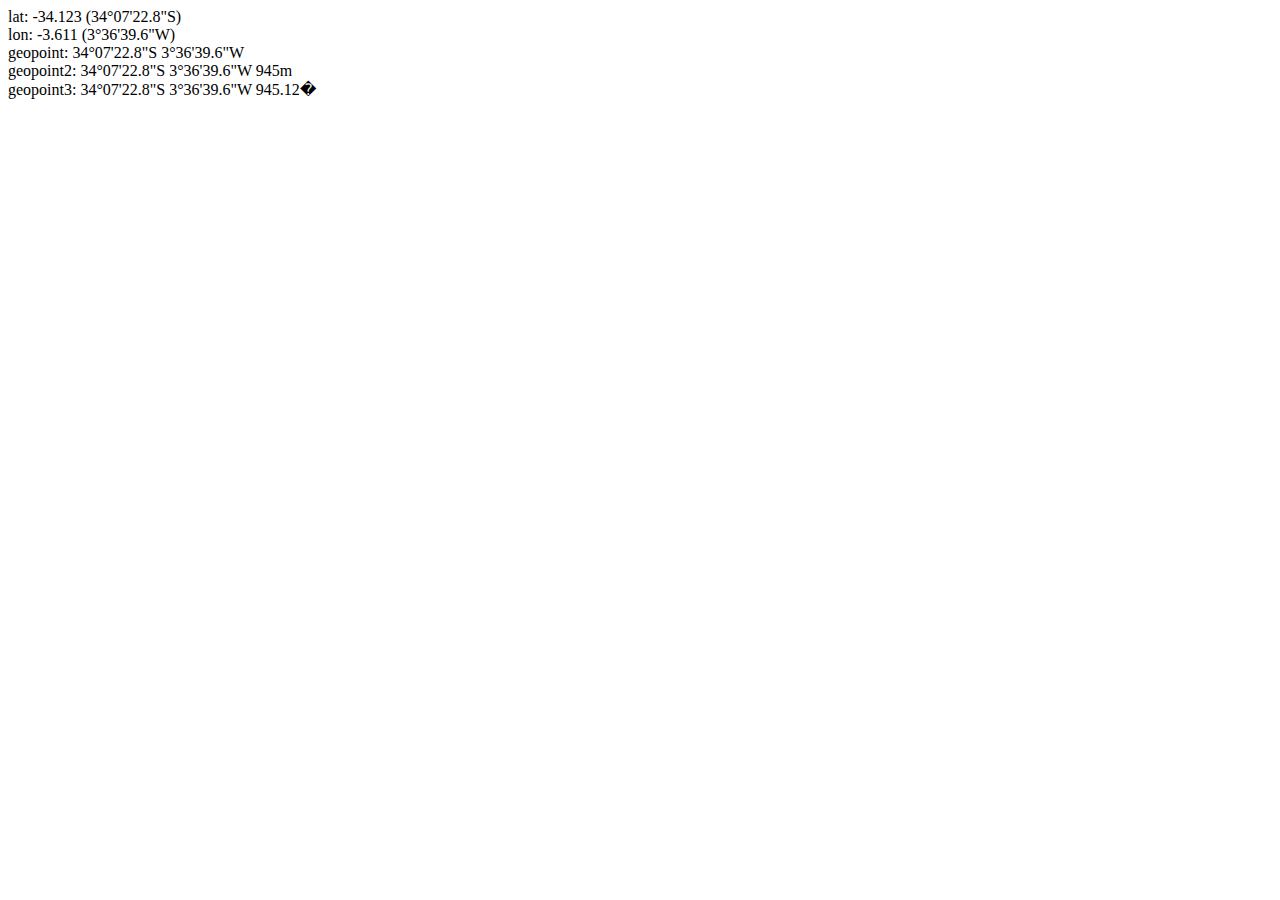
==== docs/example.html @ f2c12546 "+ example.html + some functions" ====
<!DOCTYPE html>
<html>
<head>
  <title>lat/lon to string converter</title>
  <script type="text/javascript" src="../geoprint.js"></script>
</head>
<body>
<script type="text/javascript">
    var lat = -34.123;
    var lon = -3.611;

    var slat = GeoText.lat2str(lat);
    var slon = GeoText.lon2str(lon);

    document.writeln('lat: ' + lat + ' (' + slat + ')<br>');
    document.writeln('lon: ' + lon + ' (' + slon + ')<br>');

    var gpt = GeoText.point2str(lat, lon);
    document.writeln('geopoint: ' + gpt + '<br>');
    var gpt2 = GeoText.point2str(lat, lon, 945);
    document.writeln('geopoint2: ' + gpt2 + '<br>');
    var gpt3 = GeoText.point2str(lat, lon, 945.12, '�');
    document.writeln('geopoint3: ' + gpt3 + '<br>');

</script>
</body>
</html>
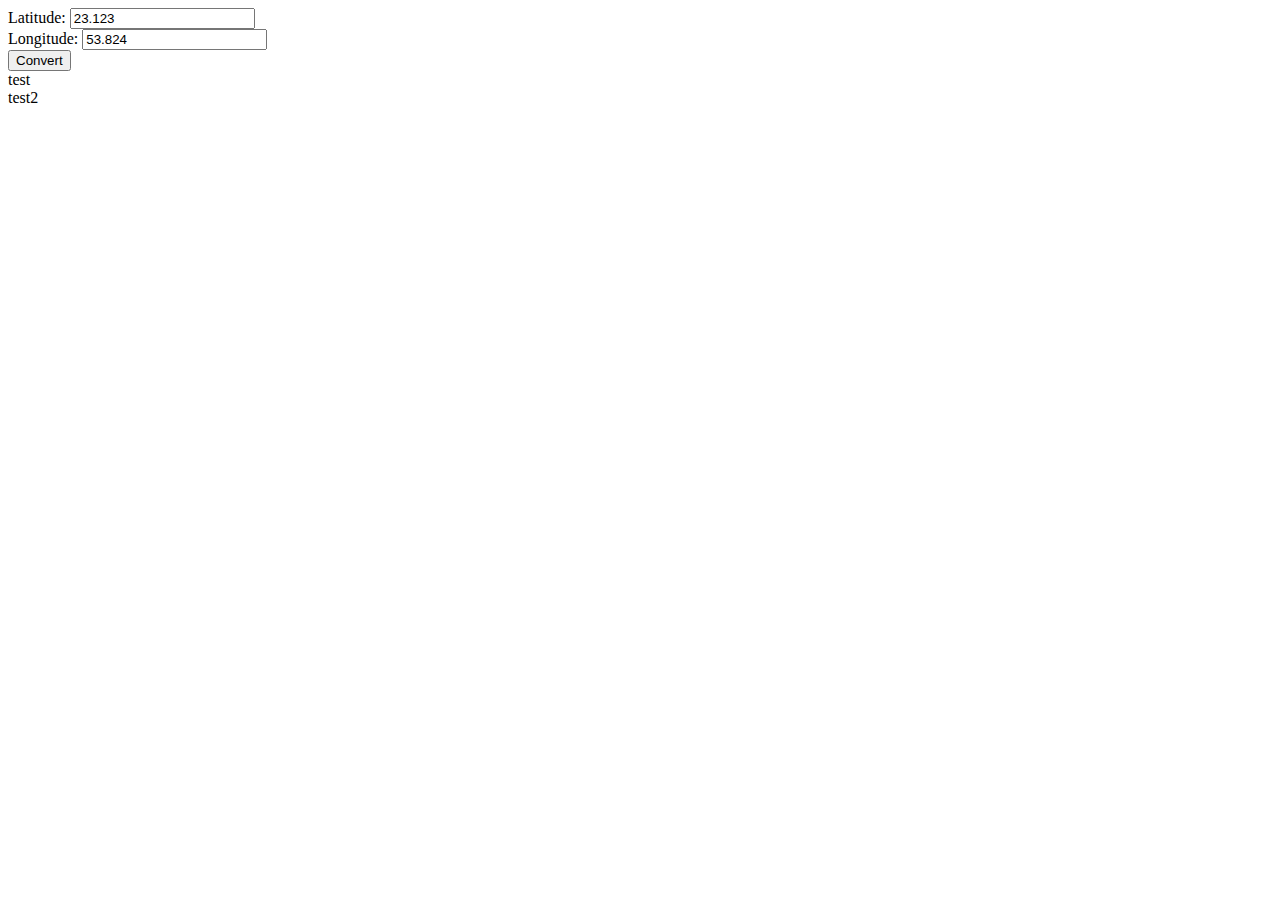
==== commit 1e90f561: "Added parse function." ====
--- a/docs/example.html
+++ b/docs/example.html
@@ -1,27 +1,27 @@
-<!DOCTYPE html>
+﻿<!DOCTYPE html>
 <html>
 <head>
   <title>lat/lon to string converter</title>
   <script type="text/javascript" src="../geoprint.js"></script>
+  <script type="text/javascript" src="../geoparse.js"></script>
 </head>
 <body>
+<form>
+Latitude: <input id="txt-lat" type="text" value="23.123"><br>
+Longitude: <input id="txt-lon" type="text" value="53.824"><br>
+<input id="btn-convert" type="button" value="Convert">
+</form>
+<span id="s1">test</span><br>
+<span id="s2">test2</span>
 <script type="text/javascript">
-    var lat = -34.123;
-    var lon = -3.611;
+    document.getElementById('btn-convert').onclick=function(){
+        var lat = document.getElementById('txt-lat').value;
+        var lon = document.getElementById('txt-lon').value;
+        var str = GeoText.point2str(lat, lon);
 
-    var slat = GeoText.lat2str(lat);
-    var slon = GeoText.lon2str(lon);
-
-    document.writeln('lat: ' + lat + ' (' + slat + ')<br>');
-    document.writeln('lon: ' + lon + ' (' + slon + ')<br>');
-
-    var gpt = GeoText.point2str(lat, lon);
-    document.writeln('geopoint: ' + gpt + '<br>');
-    var gpt2 = GeoText.point2str(lat, lon, 945);
-    document.writeln('geopoint2: ' + gpt2 + '<br>');
-    var gpt3 = GeoText.point2str(lat, lon, 945.12, '�');
-    document.writeln('geopoint3: ' + gpt3 + '<br>');
-
+        document.getElementById('s1').innerHTML = str;
+        document.getElementById('s2').innerHTML = JSON.stringify(GeoText.parse(str));
+    }
 </script>
 </body>
 </html>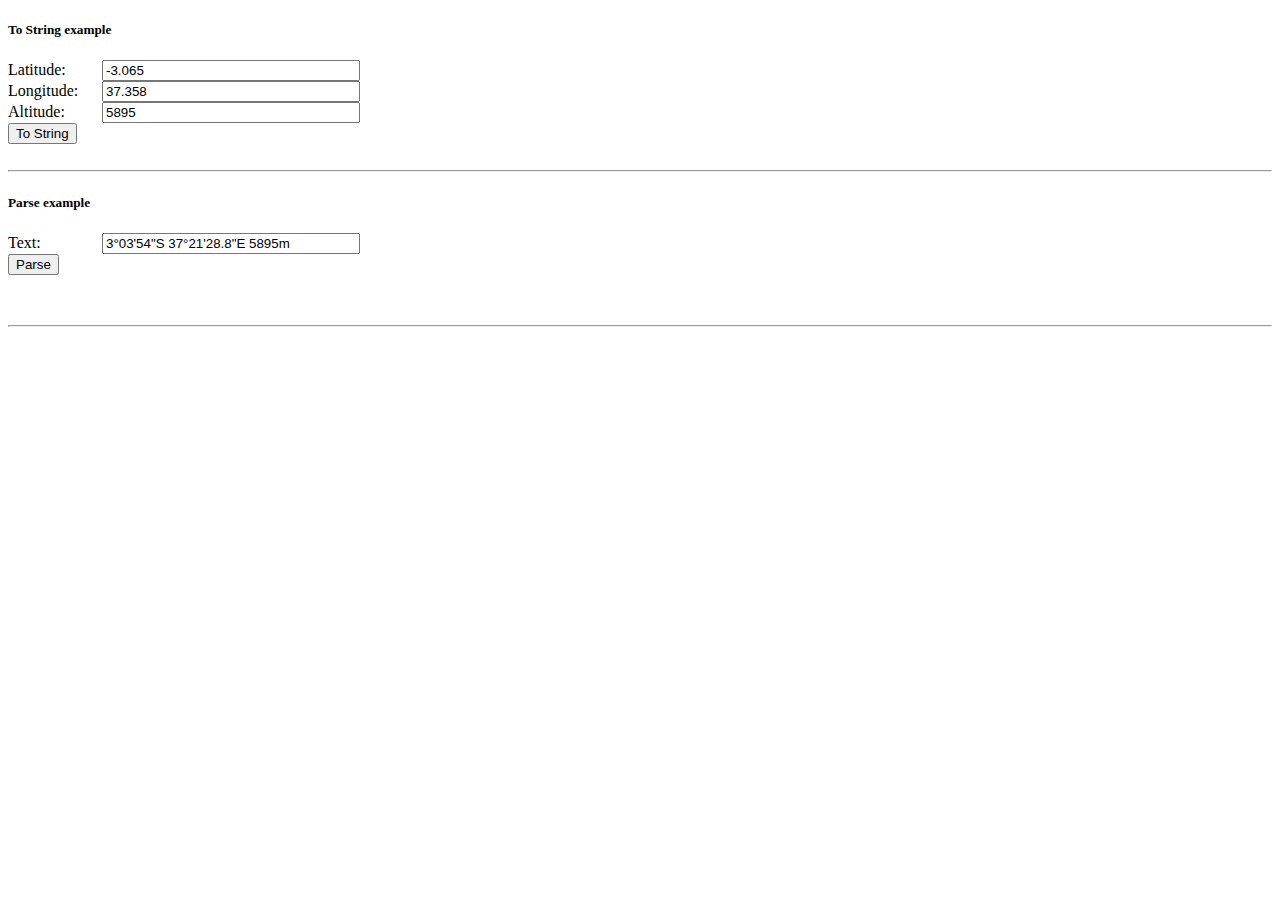
==== commit a56abf18: "Updated example.html" ====
--- a/docs/example.html
+++ b/docs/example.html
@@ -1,27 +1,58 @@
 ﻿<!DOCTYPE html>
 <html>
 <head>
-  <title>lat/lon to string converter</title>
+  <title>GeoText example</title>
+  <style type="text/css">
+    .form-block label { display: inline-block; width: 90px; text-align: left; }
+    .form-block input { display: inline-block; width: 250px; text-align: left; }
+  </style>
   <script type="text/javascript" src="../geoprint.js"></script>
   <script type="text/javascript" src="../geoparse.js"></script>
 </head>
 <body>
-<form>
-Latitude: <input id="txt-lat" type="text" value="23.123"><br>
-Longitude: <input id="txt-lon" type="text" value="53.824"><br>
-<input id="btn-convert" type="button" value="Convert">
-</form>
-<span id="s1">test</span><br>
-<span id="s2">test2</span>
-<script type="text/javascript">
-    document.getElementById('btn-convert').onclick=function(){
-        var lat = document.getElementById('txt-lat').value;
-        var lon = document.getElementById('txt-lon').value;
-        var str = GeoText.point2str(lat, lon);
-
-        document.getElementById('s1').innerHTML = str;
-        document.getElementById('s2').innerHTML = JSON.stringify(GeoText.parse(str));
-    }
-</script>
+    <h5>To String example</h5>
+    <form action="javascript:void(0);">
+        <div class="form-block">
+            <label>Latitude:</label>
+            <input id="txt-lat" type="text" value="-3.065">
+        </div>
+        <div class="form-block">
+            <label>Longitude:</label>
+            <input id="txt-lon" type="text" value="37.358">
+        </div>
+        <div class="form-block">
+            <label>Altitude:</label>
+            <input id="txt-alt" type="text" value="5895">
+        </div>
+        <button id="btn-convert">To String</button>
+        <br>
+        <code id="to-string-result">&nbsp;</code>
+    </form>
+    <hr>
+    <h5>Parse example</h5>
+    <form action="javascript:void(0);">
+        <div class="form-block">
+            <label>Text:</label>
+            <input id="txt-coord" type="text" value="3&#176;03'54&quot;S 37&#176;21'28.8&quot;E 5895m">
+        </div>
+        <button id="btn-parse">Parse</button>
+        <p>
+            <code id="parse-result">&nbsp;</code>
+        </p>
+    </form>
+    <hr>
+    <script type="text/javascript">
+        document.getElementById('btn-convert').onclick=function(){
+            var lat = document.getElementById('txt-lat').value;
+            var lon = document.getElementById('txt-lon').value;
+            var alt = document.getElementById('txt-alt').value;
+            var str = GeoText.point2str(lat, lon, alt);
+            document.getElementById('to-string-result').innerHTML = str;
+        }
+        document.getElementById('btn-parse').onclick=function(){
+            var text = document.getElementById('txt-coord').value;
+            document.getElementById('parse-result').innerHTML = JSON.stringify(GeoText.parse(text, true));
+        }
+    </script>
 </body>
 </html>